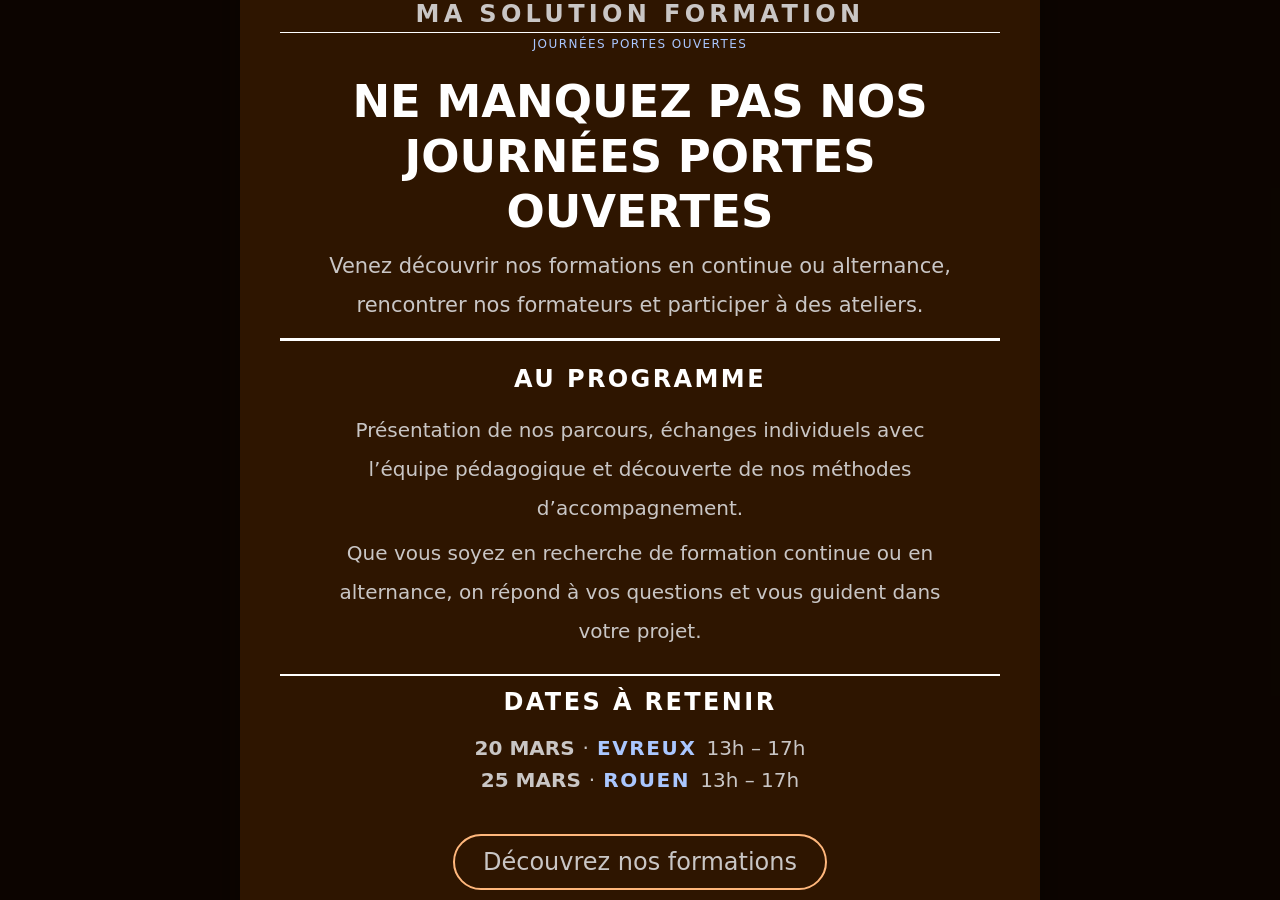
==== index2.html @ afb70f4c "first commit" ====
<!DOCTYPE html>
<html>
<head>
  <meta charset="UTF-8" />
  <title>Popup JPO</title>
  <link rel="stylesheet" href="style.css" />
  <link rel="stylesheet" href="modal.css">
</head>
<body class="dark">
  <div class="jpo-overlay">
    <article class="jpo-frontpage" role="dialog" aria-modal="true">
      <button class="jpo-close" aria-label="Fermer la popup">&times;</button>

      <header class="jpo-frontpage-header">
        <div class="jpo-frontpage-masthead">MA SOLUTION FORMATION</div>
        <div class="jpo-frontpage-subhead">JOURNÉES PORTES OUVERTES</div>
      </header>

      <h2 class="jpo-frontpage-headline">
        Ne manquez pas nos<br> Journées portes ouvertes
      </h2>

      <p class="jpo-frontpage-chapo">
        Venez découvrir nos formations en continue ou alternance,<br>
        rencontrer nos formateurs et participer à des ateliers.
      </p>

      <div class="jpo-frontpage-rule"></div>

      <section class="jpo-frontpage-body">
        <div class="jpo-frontpage-col-main">
          <h2 class="jpo-frontpage-section-title">Au programme</h2>
          <p class="jpo-frontpage-text">
            Présentation de nos parcours, échanges individuels avec l’équipe
            pédagogique et découverte de nos méthodes d’accompagnement.
          </p>
          <p class="jpo-frontpage-text">
            Que vous soyez en recherche de formation continue ou en alternance,
            on répond à vos questions et vous guident dans votre projet.
          </p>
        </div>
      </section>

      <section class="jpo-frontpage-dates">
        <h2 class="jpo-frontpage-dates-title">Dates à retenir</h2>

        <div class="jpo-frontpage-dates-list">
          <div class="jpo-frontpage-date-item">
            <span class="jpo-frontpage-date-day">20 mars</span>
            <span class="jpo-frontpage-date-separator">·</span>
            <span class="jpo-frontpage-date-city"><a class="jpo-link" href="">Evreux</a></span>
            <span class="jpo-frontpage-date-time">13h – 17h</span>
          </div>

          <div class="jpo-frontpage-date-item">
            <span class="jpo-frontpage-date-day">25 mars</span>
            <span class="jpo-frontpage-date-separator">·</span>
            <span class="jpo-frontpage-date-city"><a class="jpo-link" href="">Rouen</a></span>
            <span class="jpo-frontpage-date-time">13h – 17h</span>
          </div>
        </div>
      </section>

      <footer class="jpo-frontpage-footer">
        <a href="#formations" class="outlined-button outlined-primary jpo-frontpage-cta">
          Découvrez nos formations
        </a>
      </footer>
    </article>
  </div>
</body>
</html>
---- style.css ----
/*

Theme Name: Ma solution formation thème

Author: MSF team

Description: This theme is use to create template for different taxonomy, as training, skills, projects

Requires at least: 6.7

Tested up to: 6.7

Requires PHP: 7.2

Version: 2.0

License: GNU General Public License v2 or later

License URI: http://www.gnu.org/licenses/gpl-2.0.html

*/

@charset "UTF-8";

@font-face {
    font-family: "SansSerifFLF";
    src: url("/wp-content/themes/msf/assets/fonts/SansSerifFLF.otf") format("opentype");
    font-weight: normal;
    font-style: normal;
}

@font-face {
    font-family: "SansSerifFLF";
    src: url("/wp-content/themes/msf/assets/fonts/SansSerifFLF-Demibold.otf") format("opentype");
    font-weight: 600;
    font-style: normal;
}

@keyframes fade_in_show {
    0% {
        opacity: 0;
    }

    100% {
        opacity: 1;
    }
}

@keyframes slideInRight {
    0% {
        opacity: 0;
        transform: translateX(20px);
    }

    100% {
        opacity: 1;
        transform: translateX(0);
    }
}

@keyframes slideOutLeft {
    0% {
        opacity: 1;
        transform: translateX(0);
    }

    100% {
        opacity: 0;
        transform: translateX(-20px);
    }
}

@keyframes progressPulse {

    0%,
    100% {
        transform: scale(1);
    }

    50% {
        transform: scale(1.1);
    }
}

@keyframes float {

    0%,
    100% {
        transform: translateY(0px);
    }

    50% {
        transform: translateY(-10px);
    }
}

:root {
    font-family: 'SansSerifFLF';
    --bold-weight: 600;
    --display-large-font-size: 43px;
    --display-large-line-height: 48px;
    --display-medium-font-size: 34px;
    --display-medium-line-height: 39px;
    --display-small-font-size: 27px;
    --display-small-line-height: 33px;
    --headline-large-font-size: 24px;
    --headline-large-line-height: 30px;
    --headline-medium-font-size: 21px;
    --headline-medium-line-height: 27px;
    --headline-small-font-size: 18px;
    --headline-small-line-height: 27px;
    --body-large-font-size: 14px;
    --body-large-line-height: 20px;
    --body-medium-font-size: 12px;
    --body-medium-line-height: 28px;
    --theme-switch-base-width: 34px;
    --theme-switch-base-height: 17px;
    --theme-switch-base-indicator-dimension: 6px;
    --theme-switch-base-indicator-pos-offset: 4px;
    --theme-switch-base-indicator-translation: 16px;
    --theme-switch-division-factor: 1;
    --theme-switch-width: calc(var(--theme-switch-base-width)/var(--theme-switch-division-factor));
    --theme-switch-height: calc(var(--theme-switch-base-height)/var(--theme-switch-division-factor));
    --theme-switch-indicator-dimension: calc(var(--theme-switch-base-indicator-dimension)/var(--theme-switch-division-factor));
    --theme-switch-indicator-pos-offset: calc(var(--theme-switch-base-indicator-pos-offset)/var(--theme-switch-division-factor));
    --theme-switch-indicator-translation: calc(var(--theme-switch-base-indicator-translation)/var(--theme-switch-division-factor));
    --outlined-button-padding-vertical: 10px;
    --outlined-button-padding-horizontal: 28px;
    --outlined-button-padding-border-radius: 100px;
    --corner-radius: 2px;
    --section-title-left-padding: 2vw;
    --section-padding: 7.5vh 10vw;
    --section-internal-gap: 4vh;
    --footer-sections-padding: 0 1vw;
    --footer-padding: 2vh 1vw;
    --footer-grid-template: 1fr;
    --footer-links-section-gap: 5%;
    --footer-links-section-padding: 0 10%;
    --footer-capacitations-grid-template: 1fr;
    --footer-capacitations-grid-gap: 4vh;
    --footer-capacitations-figure-padding: 2vh 6vw;
    --gapped-border-container-padding: 1vh 0.5vw;
    --hero-banner-padding: 6px 10px;
    --card-padding: 2vh 3vw;
    --card-internal-gap: 2vh;
    --card-wrapper-left-padding: 2vw;
    --body-post-margin-bottom: 2vh;
}

* {
    padding: 0px;
    margin: 0px;
    box-sizing: border-box;
}

html .light {
    --primary: #F28A1C;
    --on-primary: #FFFFFF;
    --primary-container: #FFDCC2;
    --on-primary-container: #6D3900;
    --secondary: #0066CC;
    --on-secondary: #D9D9D9;
    --secondary-container: #D7E3FF;
    --on-secondary-container: #00458E;
    --surface: #FCF8F8;
    --surface-container: #FFF;
    --surface-container-highest: #EBE8E7;
    --surface-container-var: #F4F0EF;
    --on-surface: #484646;
    --on-surface-var: #000;
    --outline: #DCD9D8;
    --sucess-surface: #B9F21C;
    --error-surface: #FF5449;
}

html .dark {
    --primary: #FFB77C;
    --on-primary: #4D2700;
    --primary-container: #6D3900;
    --on-primary-container: #FFDCC2;
    --secondary: #AAC7FF;
    --on-secondary: #002F65;
    --secondary-container: #00458E;
    --on-secondary-container: #D7E3FF;
    --surface: #1F0C00;
    --surface-container: #2E1500;
    --surface-container-highest: #353434;
    --surface-container-var: #3C1E00;
    --on-surface: #C9C6C5;
    --on-surface-var: #FFF;
    --outline: #929090;
    --sucess-surface: #B9F21C;
    --error-surface: #FF5449;
}

html {
    overflow-x: hidden;
}

h1,
h2,
h3,
h4,
h5,
h6,
p,
a,
li,
span {
    color: var(--on-surface);
}

h1 {
    font-size: var(--display-large-font-size);
    line-height: var(--display-large-line-height);
}

h2 {
    font-size: var(--display-medium-font-size);
    line-height: var(--display-medium-line-height);
}

h3 {
    font-size: var(--display-small-font-size);
    line-height: var(--display-small-line-height);
}

h4 {
    font-size: var(--headline-large-font-size);
    line-height: var(--headline-large-line-height);
}

h5 {
    font-size: var(--headline-medium-font-size);
    line-height: var(--headline-medium-line-height);
}

h6 {
    font-size: var(--headline-small-font-size);
    line-height: var(--headline-small-line-height);
}

p,
span,
a {
    font-size: var(--body-large-font-size);
    line-height: var(--body-large-line-height);
}

a {
    text-decoration: none;
}

.outlined-button {
    padding: var(--outlined-button-padding-vertical) var(--outlined-button-padding-horizontal);
    border-radius: var(--outlined-button-padding-border-radius);
    border: 2.5px solid black;
    width: fit-content;
    font-size: var(--headline-large-font-size);
    line-height: var(--headline-large-line-height);
}

.outlined-primary {
    background-color: var(--surface-container);
    border-color: var(--primary);
    color: var(--on-surface);
}

body {
    background-color: var(--surface);
}

.section-title {
    font-size: var(--display-small-font-size);
    line-height: var(--display-small-line-height);
    border-left: 1.5px solid var(--primary);
    padding-left: var(--section-title-left-padding);
}

section {
    padding: var(--section-padding);
    display: flex;
    flex-direction: column;
    gap: var(--section-internal-gap);
}

html {
    -ms-overflow-style: none;
    scrollbar-width: none;
}

html::-webkit-scrollbar {
    display: none;
}

nav {
    background-color: var(--surface-container);
    display: grid;
    grid-template-columns: repeat(2, 1fr);
    padding: 2vh 2vw;
    width: 100%;
    justify-content: space-between;
    position: relative;
}

nav img {
    height: auto;
    width: calc(2*4px + 2 * var(--theme-switch-height) + var(--theme-switch-width));
}

nav:has(#burger-checkbox:checked) #nav-links-container {
    display: flex;
    flex-direction: column;
    animation: fade_in_show 0.3s;
}

svg {
    fill: var(--primary);
    stroke: var(--primary);
}

#theme-switch-container {
    display: flex;
    gap: 4px;
    align-items: center;
}

#theme-switch-container svg {
    width: auto;
    height: var(--theme-switch-height);
}

.switch {
    position: relative;
    display: inline-block;
    width: var(--theme-switch-width);
    height: var(--theme-switch-height);
}

.switch input {
    opacity: 0;
    width: 0;
    height: 0;
}

.slider {
    position: absolute;
    top: 0;
    left: 0;
    right: 0;
    bottom: 0;
    background-color: var(--surface-container);
    -webkit-transition: .4s;
    transition: .4s;
    border: 2px solid var(--primary);
    border-radius: var(--theme-switch-height);
}

.slider:before {
    position: absolute;
    content: "";
    height: var(--theme-switch-indicator-dimension);
    width: var(--theme-switch-indicator-dimension);
    left: var(--theme-switch-indicator-pos-offset);
    bottom: var(--theme-switch-indicator-pos-offset);
    background-color: var(--primary);
    -webkit-transition: .4s;
    transition: .4s;
    border-radius: var(--theme-switch-indicator-dimension);
}

input:checked+.slider:before {
    -webkit-transform: translateX(var(--theme-switch-indicator-translation));
    -ms-transform: translateX(var(--theme-switch-indicator-translation));
    transform: translateX(var(--theme-switch-indicator-translation));
}

#nav-links-container {
    display: none;
    position: absolute;
    top: 100%;
    left: 0;
    right: 0;
    background-color: var(--surface-container-var);
    padding: 2vh 4vw;
    z-index: 1000;
    gap: 3vh;
}

#nav-links-container .outlined-primary {
    align-self: center;
}

.parent-menu-item {
    border-top: 1px solid var(--primary-container);
    padding-top: 0.5vh;
    display: flex;
    flex-direction: column;
    gap: 1vh;
    justify-content: space-between;
}

.parent-menu-item svg {
    height: 18px;
    width: auto;
}

.parent-menu-title {
    display: flex;
    gap: 0.5vh;
    justify-content: space-between;
    align-items: center;
}

.parent-menu-title a {
    font-size: var(--display-small-font-size);
    line-height: var(--display-small-line-height);
    font-weight: var(--bold-weight);
    color: var(--on-surface);
}

.parent-description {
    font-size: var(--headline-large-font-size);
    line-height: var(--headline-large-line-height);
    color: var(--primary);
    font-weight: var(--bold-weight);
    padding-bottom: 2vh;
}

.sub-menu-item-container {
    display: none;
    flex-direction: column;
    gap: 2vh;
    padding: 1vh 0;
    animation: fade_in_show 0.4s;
}

.sub-menu-item {
    display: flex;
    flex-direction: column;
    gap: 2vh;
}

.sub-menu-item a {
    font-size: var(--body-large-font-size);
    line-height: var(--body-large-line-height);
    font-weight: var(--bold-weight);
    color: var(--secondary);
}

.sub-menu-item ul {
    padding-left: 5vw;
    font-size: var(--body-large-font-size);
    line-height: var(--body-large-line-height);
    color: var(--on-surface-var);
}

.sub-nav {
    display: flex;
    flex-direction: column;
    gap: 2vh
}

#burger-checkbox {
    display: none;
}

#burger-button label {
    position: absolute;
    right: 20px;
    display: flex;
    flex-direction: column;
    justify-content: space-between;
    height: 40px;
}

#burger-button label div {
    position: relative;
    width: 50px;
    height: 5px;
    background-color: var(--secondary);
    transition: 0.3s ease transform, 0.3s ease top, 0.3s ease width,
        0.3s ease right, 0.3s ease opacity;
    border-radius: 2px;
    transform-origin: 0;
}

#burger-button:has(#burger-checkbox:checked) label div:first-child {
    transform: rotateZ(45deg);
}

#burger-button:has(#burger-checkbox:checked) label div:nth-child(2) {
    transform: rotateZ(45deg);
    opacity: 0;
    width: 0;
}

#burger-button:has(#burger-checkbox:checked) label div:last-child {
    transform: rotateZ(-45deg);
}

footer {
    width: 100%;
    display: grid;
    grid-template-columns: var(--footer-grid-template);
    background-color: var(--surface-container);
    padding: var(--footer-padding);
}

footer section {
    padding: var(--footer-sections-padding);
}

footer h3 {
    color: var(--secondary);
    text-align: center;
}

.facebook-cls-1 {
    fill: var(--surface-container);
}

.youtube-cls-1 {
    fill: var(--surface-container);
}

.youtube-cls-2 {
    fill-rule: evenodd;
}

.instagram-cls-1 {
    fill: var(--surface-container);
}

.instagram-cls-2 {
    fill-rule: evenodd;
}

.instagram-cls-2,
.instagram-cls-3 {
    fill: var(--primary);
}

#contacts a,
#contacts p {
    font-size: var(--headline-small-font-size);
    line-height: var(--headline-small-line-height);
}

#contacts p,
#links-section h6 {
    text-align: center;
}

#links-section>div {
    gap: var(--footer-links-section-gap);
    display: flex;
    padding: var(--footer-links-section-padding);
    justify-self: center;
    align-items: center;
    justify-items: center;
}

#links-section svg {
    flex: 1;
    width: 100%;
}

#links-section p {
    text-align: center;
}

#links-section>div>a {
    flex: 1;
}

#capacitations>div {
    display: grid;
    grid-template-columns: var(--footer-capacitations-grid-template);
    gap: var(--footer-capacitations-grid-gap);
    justify-items: center;
    align-items: center;
}

#capacitations figure {
    width: 100%;
    height: 100%;
    padding: var(--footer-capacitations-figure-padding);
    background-color: white;
    border-radius: var(--corner-radius);
}

#capacitations img {
    height: 100%;
    width: 100%;
    object-fit: contain;
}

#capacitations a {
    line-height: var(--display-small-line-height);
    font-size: var(--display-small-font-size);
    font-weight: var(--bold-weight);
    color: var(--primary);
    text-align: center;
}

.gapped-border {
    --s: 4vh;
    border: 3px solid var(--primary);
    width: 100%;
    aspect-ratio: 16/9;
    padding: var(--gapped-border-container-padding);
    background-color: var(--surface-container) content-box;
    mask:
        conic-gradient(at var(--s) var(--s), #0000 75%, #000 0) 0 0/calc(100% - var(--s)) calc(100% - var(--s)),
        conic-gradient(#000 0 0) content-box;
}

#legal-links ul,
#quick-links ul {
    list-style-type: none;
    display: flex;
    flex-direction: column;
    justify-content: center;
    text-align: center;
}

#legal-links a,
#quick-links a {
    line-height: var(--display-small-line-height);
    font-size: var(--display-small-font-size);
}

#post-content {
    padding: var(--section-padding);
}

#post-content h1 {
    line-height: var(--display-large-line-height);
    font-size: var(--display-large-font-size);
    margin-bottom: 1vh;
}

#post-title-banner {
    width: 90%;
}

#post-content header {
    margin-bottom: 2vh;
}

#post-content ul {
    margin-left: 2vw;
}

#post-content table {
    border: 0.8px solid var(--on-surface);
    color: var(--on-surface);
}

.post-body h2,
.post-body h3,
.post-body p,
.post-body ul,
.post-body table,
.wp-block-group h2,
.wp-block-group h3,
.wp-block-group p,
.wp-block-group ul,
.wp-block-group table {
    margin-bottom: var(--body-post-margin-bottom);
}

#post-content header,
#project-header header {
    position: relative;
}

#hero-image {
    width: 100%;
    aspect-ratio: 16/10;
}

.hero-banner {
    position: absolute;
    padding: var(--hero-banner-padding);
    background-color: rgba(0, 0, 0, 0.8);
}

.hero-title {
    top: 2vh;
    width: 100%;
}

.hero-title h2 {
    display: flex;
}

.hero-title h2 span:first-child::after {
    content: "";
    display: inline-block;
    background-color: var(--primary);
    height: var(--body-large-line-height);
    width: 1px;
    margin: 0 8px;
    vertical-align: middle;
}

.hero-title h1 {
    line-height: var(--display-small-line-height);
    font-size: var(--display-small-font-size);
}

.hero-date {
    bottom: 2vh;
    right: 0;
    display: flex;
    justify-items: center;
    flex-direction: column;
    color: var(--on-surface-var);
}

.light .hero-date time,
.light .hero-title span,
.light .hero-title h1 {
    color: #c9c6c5;
}

.hero-date time:first-child:after {
    content: "";
    display: block;
    background-color: var(--primary);
    height: var(--body-large-line-height);
    margin: 1vh 0;
    width: 100%;
    height: 1px;
}

body>header {
    position: relative;
}

#nav-form {
    top: 15%;
    left: 50%;
    width: 90%;
    z-index: 9999;
    padding: 4vh 5vw;
    flex-direction: column;
    transform: translateX(-50%);
    position: absolute;
    border-radius: var(--corner-radius);
    background-color: var(--surface-container);
    border: solid 0.5px var(--primary);
    max-width: 600px;
}

.display-none {
    display: none;
}

.display-flex {
    display: flex;
}

#nav-form-header {
    display: flex;
    justify-content: space-between;
    margin-bottom: 2vh;
}

#nav-form-header svg {
    height: var(--headline-medium-line-height);
    fill: var(--on-surface-var);
    stroke: unset;
    cursor: pointer;
    transition: transform 0.2s ease;
}

#nav-form-progress {
    padding: 1vh 2vw;
    background-color: var(--primary-container);
    display: flex;
    flex-direction: column;
    gap: 2vh;
    border-radius: var(--corner-radius);
    margin-bottom: 3vh;
}

#nav-form-progress>div::after {
    content: '';
    position: absolute;
    left: 14px;
    top: 100%;
    width: 2px;
    height: 2vh;
    background-color: var(--on-primary-container);
    transition: all 0.3s ease;
}

#nav-form-progress>div:last-child::after {
    display: none;
}

#nav-form-progress>div {
    display: flex;
    gap: 2vw;
    align-items: center;
    transition: all 0.3s ease;
    position: relative;
}

#nav-form-progress>div span:first-child {
    border-radius: 50%;
    aspect-ratio: 1;
    width: 30px;
    display: flex;
    justify-content: center;
    align-items: center;
    font-weight: var(--bold-weight);
    transition: all 0.3s ease;
}

.progress-inactive {
    background-color: var(--outline);
    color: var(--on-surface);
}

.progress-active {
    background-color: var(--primary);
    color: var(--on-primary);
    animation: progressPulse 0.6s ease-in-out;
}

.progress-validate {
    background-color: var(--sucess-surface);
    color: #FFF;
}

.progress-validate::after {
    content: "✓";
}

fieldset {
    border: unset;
    display: grid;
    gap: 2vh;
}

fieldset.step-entering {
    animation: slideInRight 0.4s ease-out;
}

fieldset.step-leaving {
    animation: slideOutLeft 0.4s ease-out;
}

fieldset>div {
    display: grid;
    width: 100%;
    gap: 1.5vh;
}

label {
    font-size: var(--body-large-font-size);
    line-height: var(--body-large-line-height);
    color: var(--on-surface);
}

.field-form-radio {
    display: flex;
    justify-content: space-between;
    align-items: center;
    padding: 1vh 0;
}

.field-form-radio input[type="radio"],
.field-form-radio input[type="checkbox"] {
    appearance: none;
    -webkit-appearance: none;
    -moz-appearance: none;
    width: 20px;
    height: 20px;
    border: 2px solid var(--outline);
    background-color: #FFF;
    cursor: pointer;
    position: relative;
    transition: all 0.3s ease;
}

.field-form-radio input[type="radio"] {
    border-radius: 50%;
}

.field-form-radio input[type="checkbox"] {
    border-radius: 4px;
}

.field-form-radio input[type="radio"]:checked,
.field-form-radio input[type="checkbox"]:checked {
    border-color: var(--primary);
    background-color: #FFF;
}

.field-form-radio input[type="radio"]:checked::after {
    content: "";
    position: absolute;
    width: 10px;
    height: 10px;
    background-color: var(--primary);
    border-radius: 50%;
    top: 50%;
    left: 50%;
    transform: translate(-50%, -50%);
}

.field-form-radio input[type="checkbox"]:checked::after {
    content: "✓";
    position: absolute;
    color: var(--primary);
    font-size: 14px;
    font-weight: bold;
    top: 50%;
    left: 50%;
    transform: translate(-50%, -50%);
    line-height: 1;
}

.field-form-text {
    display: flex;
    flex-direction: column;
    gap: 0.5vh;
}

.field-form-text input,
.field-form-text textarea {
    padding: 8px 12px;
    border: 1px solid var(--outline);
    border-radius: var(--corner-radius);
    background-color: var(--surface-container);
    color: var(--on-surface);
    font-family: inherit;
    font-size: var(--body-large-font-size);
    transition: border-color 0.3s ease, outline 0.3s ease;
}

.field-form-text input:focus,
.field-form-text textarea:focus {
    outline: 2px solid var(--primary);
    border-color: var(--primary);
}

.field-error {
    color: var(--error-surface);
    font-size: var(--body-large-font-size);
    margin-top: 0.5vh;
    min-height: 18px;
}

.next-button {
    padding: 10px 24px;
    border: unset;
    border-radius: 5px;
    background-color: var(--primary);
    color: var(--on-primary);
    width: min-content;
    margin-top: 2vh;
    cursor: pointer;
    font-size: var(--body-large-font-size);
    font-weight: var(--bold-weight);
    transition: all 0.3s ease;
}

.next-button:disabled {
    opacity: 0.5;
    cursor: not-allowed;
}

.toast-container {
    position: fixed;
    top: 20px;
    right: 20px;
    z-index: 10000;
    display: flex;
    flex-direction: column;
    gap: 12px;
    pointer-events: none;
}

.toast {
    display: flex;
    align-items: center;
    gap: 12px;
    padding: 12px 16px;
    background-color: var(--surface-container);
    border-radius: var(--corner-radius);
    box-shadow: 0 4px 12px rgba(0, 0, 0, 0.15);
    min-width: 300px;
    max-width: 400px;
    opacity: 0;
    transform: translateX(100%);
    transition: all 0.3s ease;
    pointer-events: all;
    border-left: 4px solid;
}

.toast--visible {
    opacity: 1;
    transform: translateX(0);
}

.toast--hiding {
    opacity: 0;
    transform: translateX(100%);
}

.toast--success {
    border-left-color: var(--sucess-surface);
}

.toast--error {
    border-left-color: var(--error-surface);
}

.toast--warning {
    border-left-color: var(--primary);
}

.toast--info {
    border-left-color: var(--secondary);
}

.toast__icon {
    flex-shrink: 0;
    width: 24px;
    height: 24px;
}

.toast--success .toast__icon svg {
    fill: var(--sucess-surface);
}

.toast--error .toast__icon svg {
    fill: var(--error-surface);
}

.toast--warning .toast__icon svg {
    fill: var(--primary);
}

.toast--info .toast__icon svg {
    fill: var(--secondary);
}

.toast__message {
    flex: 1;
    font-size: var(--body-large-font-size);
    line-height: var(--body-large-line-height);
    color: var(--on-surface);
}

.toast__close {
    flex-shrink: 0;
    background: transparent;
    border: none;
    color: var(--on-surface-var);
    font-size: 24px;
    line-height: 1;
    cursor: pointer;
    padding: 0;
    width: 24px;
    height: 24px;
    display: flex;
    align-items: center;
    justify-content: center;
    transition: opacity 0.2s ease;
    opacity: 0.6;
}

.toast__close:hover {
    opacity: 1;
}

.error-404 {
    min-height: 70vh;
    display: flex;
    align-items: center;
    justify-content: center;
    padding: var(--section-padding);
    background-color: var(--surface);
}

.error-container {
    width: 100%;
    max-width: 600px;
    margin: 0 auto;
}

.error-content {
    display: flex;
    flex-direction: column;
    align-items: center;
    gap: 3vh;
    text-align: center;
}

.error-image {
    width: 120px;
    height: 120px;
    margin-bottom: 2vh;
    animation: float 3s ease-in-out infinite;
}

.error-image svg {
    width: 100%;
    height: 100%;
}

.error-404 h1 {
    font-size: 64px;
    line-height: 1.2;
    font-weight: var(--bold-weight);
    color: var(--primary);
    margin: 0;
}

.error-404 .subtitle {
    font-size: var(--display-small-font-size);
    line-height: var(--display-small-line-height);
    font-weight: var(--bold-weight);
    color: var(--on-surface);
    margin: 0;
}

.error-404 .description {
    font-size: var(--body-large-font-size);
    line-height: var(--body-large-line-height);
    color: var(--on-surface);
    margin: 2vh 0;
}

.error-404 .seo-suggestions {
    display: flex;
    flex-direction: column;
    gap: 2vh;
    width: 100%;
    margin-top: 2vh;
}

.error-404 .home-button {
    display: inline-flex;
    align-items: center;
    justify-content: center;
    padding: var(--outlined-button-padding-vertical) var(--outlined-button-padding-horizontal);
    border-radius: var(--outlined-button-padding-border-radius);
    border: 2.5px solid var(--primary);
    background-color: var(--surface-container);
    color: var(--on-surface);
    font-size: var(--headline-large-font-size);
    line-height: var(--headline-large-line-height);
    font-weight: 500;
    text-decoration: none;
    transition: all 0.3s ease;
}

.post {
    background-color: var(--surface-container);
    padding: var(--card-padding);
    border-radius: var(--corner-radius);
}

.post>div {
    display: flex;
    flex-direction: column;
    border-left: 1.5px solid var(--primary);
    padding-left: var(--card-wrapper-left-padding);
    gap: var(--card-internal-gap);
}

.post h3 {
    font-size: var(--headline-large-font-size);
    line-height: var(--headline-large-line-height);
    color: var(--on-surface-var);
}

.post header span {
    font-size: var(--headline-large-font-size);
    line-height: var(--headline-large-line-height);
    color: var(--secondary);
}

.post a {
    text-align: right;
    color: var(--primary);
    font-weight: 600;
    font-size: var(--headline-medium-font-size);
    line-height: var(--headline-medium-line-height);
}

.post footer {
    display: flex;
    justify-content: end;
}

.post figure {
    padding-bottom: var(--card-internal-gap);
}

.post img {
    width: 100%;
    aspect-ratio: 16/10;
    object-fit: cover;
    object-position: center 15%;
    border-radius: var(--corner-radius);
}

.sun-hollow-cls-1,
.sun-hollow-cls-2 {
    fill: var(--primary);
}

.sun-hollow-cls-3 {
    fill: none;
    stroke: var(--primary);
    stroke-miterlimit: 10;
    stroke-width: 2.71px;
}

.sun-hollow-cls-2 {
    fill-rule: evenodd;
}

.sun-full-cls-1,
.sun-full-cls-2 {
    fill: var(--primary);
}

.sun-full-cls-2 {
    fill-rule: evenodd;
}

.moon-hollow-1 {
    fill: none;
    stroke: var(--primary);
    stroke-miterlimit: 10;
    stroke-width: 3.01px;
}

.maintenance-logo {
    display: flex;
    justify-content: center;
}

.maintenance {
    display: flex;
    flex-direction: column;
    gap: 30px;
    justify-items: center;
    text-align: center;
}

.nav-badge {
    aspect-ratio: 1;
    height: unset;
}

.wp-custom-link a {
    color: var(--on-surface);
    font-weight: var(--bold-weight);
}

.banner-container {
    width: 100%;
    overflow: hidden;
    background: linear-gradient(135deg, var(--primary) 0%, var(--secondary) 100%);
    padding: 15px 0;
}

.banner-inner {
    display: flex;
    width: fit-content;
    gap: 60px;
    animation: scroll-left 20s linear infinite;
}

.banner-track {
    display: flex;
    white-space: nowrap;
    gap: 60px;
}

.banner-track span {
    text-transform: uppercase;
    padding: 0 10px;
    color: white;
}

.nav-badge {
    width: 110px;
    height: auto;
    aspect-ratio: 1;
}

#post-content a {
    font-weight: var(--bold-weight);
    color: var(--secondary);
}

#post-content a:hover {
    text-decoration: underline;
}

@keyframes scroll-left {
    0% {
        transform: translateX(0);
    }

    100% {
        transform: translateX(-45%);
    }
}

@media screen and (min-width: 768px) {
    :root {
        --display-large-font-size: 50px;
        --display-large-line-height: 56px;
        --display-medium-font-size: 39px;
        --display-medium-line-height: 45px;
        --display-small-font-size: 32px;
        --display-small-line-height: 39px;
        --headline-large-font-size: 28px;
        --headline-large-line-height: 35px;
        --headline-medium-font-size: 24px;
        --headline-medium-line-height: 32px;
        --headline-small-font-size: 21px;
        --headline-small-line-height: 27px;
        --body-large-font-size: 16px;
        --body-large-line-height: 23px;
        --theme-switch-division-factor: 0.75;
        --footer-grid-template: repeat(2, 1fr);
        --footer-sections-padding: 0 2vw;
        --footer-padding: 4vh 1vw;
        --hero-banner-padding: 6px 10px;
        --card-padding: 2vh 1.5vw;
        --body-post-margin-bottom: 3vh;
    }

    #nav-form {
        width: 80%;
        max-width: 700px;
        padding: 5vh 6vw;
    }

    #nav-form-header svg:hover {
        transform: rotate(90deg);
    }

    .field-form-radio:hover {
        background-color: rgba(var(--primary), 0.05);
    }

    .field-form-radio input[type="radio"]:hover,
    .field-form-radio input[type="checkbox"]:hover {
        border-color: var(--primary);
        transform: scale(1.1);
    }

    .next-button:not(:disabled):hover {
        opacity: 0.9;
        transform: translateY(-2px);
        box-shadow: 0 4px 8px rgba(0, 0, 0, 0.1);
    }

    .toast-container {
        right: 10px;
        left: 10px;
        top: 10px;
    }

    .toast {
        min-width: unset;
        max-width: unset;
        width: 100%;
    }

    .error-image {
        width: 150px;
        height: 150px;
    }

    .error-404 h1 {
        font-size: 96px;
    }

    .error-404 .seo-suggestions {
        flex-direction: row;
        justify-content: center;
    }

    .post header {
        display: flex;
        justify-content: space-between;

    }

    .nav-badge {
        width: 200px;
    }
}

@media screen and (min-width: 1024px) {
    :root {
        --display-large-font-size: 57px;
        --display-large-line-height: 64px;
        --display-medium-font-size: 45px;
        --display-medium-line-height: 52px;
        --display-small-font-size: 34px;
        --display-small-line-height: 44px;
        --headline-large-font-size: 32px;
        --headline-large-line-height: 40px;
        --headline-medium-font-size: 28px;
        --headline-medium-line-height: 36px;
        --headline-small-font-size: 24px;
        --headline-small-line-height: 32px;
        --body-large-font-size: 20px;
        --body-large-line-height: 28px;
        --theme-switch-division-factor: 0.5625;
        --section-title-left-padding: 1vw;
        --section-padding: 8vh 14vw;
        --section-internal-gap: calc(2vh + 2vw);
        --footer-grid-template: repeat(5, 1fr);
        --footer-sections-padding: 0 1vw;
        --footer-padding: 2vh 2vw;
        --footer-capacitations-figure-padding: 0.25vh 0.5vw;
        --footer-links-section-padding: 0 20%;
        --footer-capacitations-grid-template: repeat(2, 1fr);
        --hero-banner-padding: 6px 10px;
        --card-padding: 1.5vh 1vw;
        --body-post-margin-bottom: 4vh;
    }

    nav img {
        height: 8vh;
        width: auto;
    }

    footer section {
        padding: 0;
    }

    .gapped-border {
        --s: 2vh;
        padding: 0;
    }

    footer {
        gap: 1vw;
    }

    .outlined-primary:hover {
        background-color: var(--primary-container);
        color: var(--on-primary-container);
    }

    .outlined-button {
        font-size: var(--headline-small-font-size);
        line-height: var(--headline-small-line-height);
    }

    nav {
        grid-template-columns: 1fr 4fr 1fr;
        justify-items: center;
        align-items: center;
        position: relative;
    }

    #logo-nav-link {
        justify-self: start;
    }

    .menu-header-menu-container {
        display: flex;
        gap: 2vw;
    }

    #nav-links-container {
        top: 0;
        display: flex;
        flex-direction: column;
        background-color: var(--surface-container);
        gap: 2vh;
        position: static;
    }

    #nav-background-hovered {
        top: 100%;
        left: 0;
        right: 0;
        width: 100%;
        height: min(60vh, 500px);
        background-color: var(--surface-container-var);
        display: none;
        position: absolute;
        z-index: 1;
    }

    #nav-links-container svg {
        display: none;
    }

    .parent-menu-item {
        border: none;
    }

    .parent-menu-item a {
        text-align: center;
        border: none;
        font-size: var(--headline-medium-font-size);
        line-height: var(--headline-medium-line-height);
    }

    .sub-nav a {
        height: calc(2 * var(--headline-medium-line-height));
    }

    .sub-menu-item-container {
        display: none;
    }

    .sub-menu-item-container {
        position: absolute;
        display: none;
        background-color: var(--surface-container-var);
        animation: fade_in_show 0.4s;
        top: 100%;
        left: 0;
        right: 0;
        width: 100%;
        z-index: 2;
        padding: 4vh 2vw;
    }

    .sub-menu-item {
        display: grid;
        grid-template-columns: repeat(4, 1fr);
        gap: 4vw;
    }

    .sub-menu-item ul {
        padding-left: 2vw;
    }

    #burger-button,
    #burger-button * {
        display: none;
    }

    #nav-form-button {
        cursor: pointer;
    }

    #capacitations>div a {
        order: 3;
        grid-column: 1 / span 2;
    }

    .hero-title {
        top: 5vh;
        width: fit-content;
    }

    .hero-date {
        bottom: 5vh;
    }

    #nav-form {
        width: 70%;
        max-width: 800px;
    }

    .error-image {
        width: 180px;
        height: 180px;
    }

    .error-404 h1 {
        font-size: 120px;
    }

    .error-404 .home-button:hover {
        background-color: var(--primary-container);
        color: var(--on-primary-container);
        transform: translateY(-2px);
        box-shadow: 0 4px 12px rgba(0, 0, 0, 0.1);
    }

    .post figure {
        padding: 0;
    }

    .post>div>div {
        display: grid;
        gap: 1vw;
        grid-template-columns: 1fr 2fr;
    }

    .nav-badge {
        align-self: center;
        width: 175px;
    }

    .wp-custom-link a:hover {
        text-decoration: underline;
    }

}
---- modal.css ----
.jpo-overlay {
    position: fixed;
    inset: 0;
    background: rgba(0, 0, 0, 0.6);
    display: flex;
    align-items: center;
    justify-content: center;
    z-index: 9999;
    animation: fade_in_show 0.3s ease-out;
    padding: 16px;
}

.jpo-overlay .jpo-link {
    color: var(--secondary);
    text-decoration: none;
    font-weight: var(--bold-weight);
}

.jpo-frontpage {
    background-color: var(--surface-container);
    color: var(--on-surface);
    width: 100%;
    max-width: 800px;
    padding: 20px 16px;
    border-radius: 3px;
    box-shadow: 0 10px 30px rgba(0, 0, 0, 0.35);
    position: relative;
    font-family: 'SansSerifFLF', system-ui, -apple-system, BlinkMacSystemFont, sans-serif;
    display: flex;
    flex-direction: column;
}

.jpo-close {
    position: absolute;
    top: 8px;
    right: 10px;
    border: none;
    background: transparent;
    color: var(--on-surface-var);
    font-size: 20px;
    cursor: pointer;
    line-height: 1;
}

.jpo-frontpage-header {
    text-align: center;
    margin-bottom: 8px;
    padding-top: 8px;
}

.jpo-frontpage-masthead {
    font-size: calc(var(--headline-small-font-size) * 1.0);
    letter-spacing: 0.18em;
    text-transform: uppercase;
    font-weight: var(--bold-weight);
    border-bottom: 1px solid var(--on-surface-var);
    padding-bottom: 4px;
}

.jpo-frontpage-subhead {
    font-size: var(--body-medium-font-size);
    text-transform: uppercase;
    letter-spacing: 0.12em;
    margin-top: 4px;
    color: var(--secondary);
}

.jpo-frontpage-headline {
    margin-top: 12px;
    text-align: center;
    text-transform: uppercase;
    font-weight: var(--bold-weight);
    color: var(--on-surface-var);
    font-size: var(--display-small-font-size);
    line-height: var(--display-small-line-height);
}

.jpo-frontpage-chapo {
    margin-top: 8px;
    text-align: center;
    font-size: calc(var(--body-large-font-size) * 1.05);
    line-height: calc(var(--body-large-line-height) * 1.4);
}

.jpo-frontpage-rule {
    margin: 12px 0;
    border-top: 3px solid var(--on-surface-var);
}

.jpo-frontpage-body {
    display: block;
    padding: 0 4vw;
}

.jpo-frontpage-col-main {
    padding-right: 0;
    border-right: none;
}

.jpo-frontpage-section-title {
    font-size: var(--headline-small-font-size);
    text-transform: uppercase;
    letter-spacing: 0.10em;
    text-align: center;
    margin-bottom: 6px;
    color: var(--on-surface-var);
}

.jpo-frontpage-text {
    font-size: var(--body-large-font-size);
    line-height: calc(var(--body-large-line-height) * 1.4);
    text-align: center;
    margin-bottom: 6px;
}

.jpo-frontpage-dates {
    margin-top: 16px;
    padding-top: 10px;
    padding: 0 4vw;
    gap: unset;
    padding-bottom: 10px;
    border-top: 2px solid var(--on-surface-var);
}

.jpo-frontpage-dates-title {
    text-align: center;
    font-size: var(--headline-small-font-size);
    text-transform: uppercase;
    letter-spacing: 0.10em;
    margin-bottom: 6px;
    color: var(--on-surface-var);
}

.jpo-frontpage-dates-list {
    display: flex;
    flex-direction: column;
    gap: 4px;
}

.jpo-frontpage-date-item {
    font-size: calc(var(--body-large-font-size) * 1.05);
    line-height: calc(var(--body-large-line-height) * 1.3);
    display: flex;
    justify-content: center;
}

.jpo-frontpage-date-day {
    font-weight: var(--bold-weight);
    text-transform: uppercase;
}

.jpo-frontpage-date-city {
    text-transform: uppercase;
    letter-spacing: 0.08em;
}

.jpo-frontpage-date-time {
    margin-left: 0.5em;
}

.jpo-frontpage-date-separator {
    margin: 0 0.4em;
}

.jpo-frontpage-footer {
    margin-top: 20px;
    padding-top: 10px;
    display: flex;
    justify-content: center;
}

.jpo-frontpage-cta {
    font-size: var(--headline-small-font-size);
    line-height: var(--headline-small-line-height);
}

@media screen and (min-width: 900px) {
    .jpo-frontpage {
        padding: 24px 40px;
    }

    .jpo-frontpage-headline {
        font-size: calc(var(--display-medium-font-size) * 1.0);
        line-height: calc(var(--display-medium-line-height) * 1.05);
        margin-top: 16px;
    }

    .jpo-link:hover,
    .jpo-link:focus {
        text-decoration: underline;
    }
}
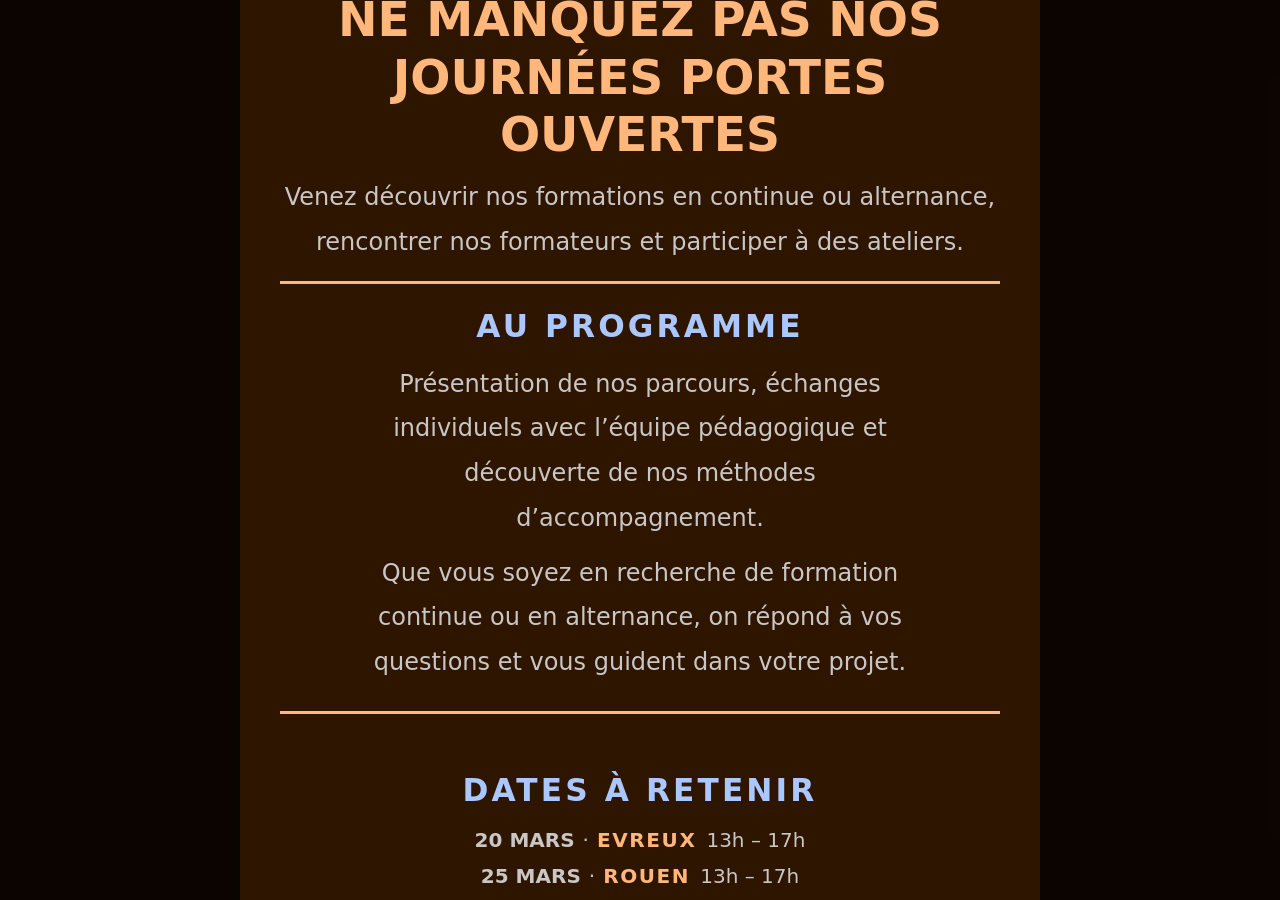
==== commit e4255053: "Ajustement couleur msf" ====
--- a/index2.html
+++ b/index2.html
@@ -40,6 +40,7 @@
           </p>
         </div>
       </section>
+      <div class="jpo-frontpage-rule"></div>
 
       <section class="jpo-frontpage-dates">
         <h2 class="jpo-frontpage-dates-title">Dates à retenir</h2>
--- a/modal.css
+++ b/modal.css
@@ -1,192 +1,216 @@
 .jpo-overlay {
-    position: fixed;
-    inset: 0;
-    background: rgba(0, 0, 0, 0.6);
-    display: flex;
-    align-items: center;
-    justify-content: center;
-    z-index: 9999;
-    animation: fade_in_show 0.3s ease-out;
-    padding: 16px;
+  position: fixed;
+  inset: 0;
+  background: rgba(0, 0, 0, 0.6);
+  display: flex;
+  align-items: center;
+  justify-content: center;
+  z-index: 9999;
+  animation: fade_in_show 0.3s ease-out;
+  padding: 12px;
 }
 
 .jpo-overlay .jpo-link {
-    color: var(--secondary);
-    text-decoration: none;
-    font-weight: var(--bold-weight);
-}
-
+  color: var(--primary);
+  text-decoration: none;
+  font-weight: var(--bold-weight);
+}
+
+/* MOBILE FIRST : texte grand et modal plus étirée */
 .jpo-frontpage {
-    background-color: var(--surface-container);
-    color: var(--on-surface);
-    width: 100%;
+  background-color: var(--surface-container);
+  color: var(--on-surface);
+  width: 100%;
+  max-width: 880px;              /* plus large sur mobile paysage */
+  padding: 26px 22px;            /* plus d’air */
+  border-radius: 3px;
+  box-shadow: 0 10px 30px rgba(0, 0, 0, 0.35);
+  position: relative;
+  font-family: 'SansSerifFLF', system-ui, -apple-system, BlinkMacSystemFont, sans-serif;
+  display: flex;
+  flex-direction: column;
+}
+
+.jpo-close {
+  position: absolute;
+  top: 10px;
+  right: 12px;
+  border: none;
+  background: transparent;
+  color: var(--on-surface-var);
+  font-size: 24px;              /* plus lisible au pouce */
+  cursor: pointer;
+  line-height: 1;
+}
+
+/* Bandeau journal */
+.jpo-frontpage-header {
+  text-align: center;
+  margin-bottom: 12px;
+  padding-top: 12px;
+}
+
+.jpo-frontpage-masthead {
+  font-size: calc(var(--headline-small-font-size) * 1.3);
+  letter-spacing: 0.18em;
+  text-transform: uppercase;
+  font-weight: var(--bold-weight);
+  border-bottom: 1px solid var(--on-surface-var);
+  padding-bottom: 6px;
+}
+
+.jpo-frontpage-subhead {
+  font-size: calc(var(--body-medium-font-size) * 1.3);
+  text-transform: uppercase;
+  letter-spacing: 0.12em;
+  margin-top: 6px;
+  color: var(--secondary);
+}
+
+/* Gros titre */
+.jpo-frontpage-headline {
+  margin-top: 18px;
+  text-align: center;
+  text-transform: uppercase;
+  font-weight: var(--bold-weight);
+  color: var(--primary);
+  font-size: calc(var(--display-small-font-size) * 1.4);
+  line-height: calc(var(--display-small-line-height) * 1.2);
+}
+
+/* Chapô */
+.jpo-frontpage-chapo {
+  margin-top: 12px;
+  text-align: center;
+  font-size: calc(var(--body-large-font-size) * 1.4);
+  line-height: calc(var(--body-large-line-height) * 1.7);
+}
+
+/* Filet */
+.jpo-frontpage-rule {
+  margin: 16px 0;
+  border-top: 3px solid var(--primary);
+}
+
+/* Corps */
+.jpo-frontpage-body {
+  display: block;
+  padding: 0 6vw; /* modal plus étirée, mais avec un peu de marge */
+}
+
+.jpo-frontpage-col-main {
+  padding-right: 0;
+  border-right: none;
+}
+
+.jpo-frontpage-section-title {
+  font-size: calc(var(--headline-small-font-size) * 1.3);
+  text-transform: uppercase;
+  letter-spacing: 0.10em;
+  text-align: center;
+  margin-bottom: 10px;
+  color: var(--secondary);
+}
+
+.jpo-frontpage-text {
+  font-size: calc(var(--body-large-font-size) * 1.4);
+  line-height: calc(var(--body-large-line-height) * 1.8);
+  text-align: center;
+  margin-bottom: 10px;
+}
+
+/* Dates */
+.jpo-frontpage-dates {
+  margin-top: 20px;
+  padding-top: 14px;
+  padding-bottom: 14px;
+  padding-left: 6vw;
+  padding-right: 6vw;
+  gap: unset;
+}
+
+.jpo-frontpage-dates-title {
+  text-align: center;
+  font-size: calc(var(--headline-small-font-size) * 1.3);
+  text-transform: uppercase;
+  letter-spacing: 0.10em;
+  margin-bottom: 10px;
+  color: var(--secondary);
+}
+
+.jpo-frontpage-dates-list {
+  display: flex;
+  flex-direction: column;
+  gap: 8px;
+}
+
+.jpo-frontpage-date-item {
+  font-size: calc(var(--body-large-font-size) * 1.4);
+  line-height: calc(var(--body-large-line-height) * 1.6);
+  display: flex;
+  justify-content: center;
+}
+
+.jpo-frontpage-date-day {
+  font-weight: var(--bold-weight);
+  text-transform: uppercase;
+}
+
+.jpo-frontpage-date-city {
+  text-transform: uppercase;
+  letter-spacing: 0.08em;
+}
+
+.jpo-frontpage-date-time {
+  margin-left: 0.5em;
+}
+
+.jpo-frontpage-date-separator {
+  margin: 0 0.4em;
+}
+
+/* Footer / CTA centré */
+.jpo-frontpage-footer {
+  margin-top: 24px;
+  padding-top: 14px;
+  display: flex;
+  justify-content: center;
+}
+
+.jpo-frontpage-cta {
+  font-size: calc(var(--headline-small-font-size) * 1.35);
+  line-height: calc(var(--headline-small-line-height) * 1.1);
+  padding: 12px 30px;
+}
+
+/* Desktop ≥ 900px : on redescend légèrement les tailles
+   pour rester cohérent avec les variables plus grandes. [file:1] */
+@media screen and (min-width: 900px) {
+  .jpo-frontpage {
+    padding: 24px 40px;
     max-width: 800px;
-    padding: 20px 16px;
-    border-radius: 3px;
-    box-shadow: 0 10px 30px rgba(0, 0, 0, 0.35);
-    position: relative;
-    font-family: 'SansSerifFLF', system-ui, -apple-system, BlinkMacSystemFont, sans-serif;
-    display: flex;
-    flex-direction: column;
-}
-
-.jpo-close {
-    position: absolute;
-    top: 8px;
-    right: 10px;
-    border: none;
-    background: transparent;
-    color: var(--on-surface-var);
-    font-size: 20px;
-    cursor: pointer;
-    line-height: 1;
-}
-
-.jpo-frontpage-header {
-    text-align: center;
-    margin-bottom: 8px;
-    padding-top: 8px;
-}
-
-.jpo-frontpage-masthead {
-    font-size: calc(var(--headline-small-font-size) * 1.0);
-    letter-spacing: 0.18em;
-    text-transform: uppercase;
-    font-weight: var(--bold-weight);
-    border-bottom: 1px solid var(--on-surface-var);
-    padding-bottom: 4px;
-}
-
-.jpo-frontpage-subhead {
-    font-size: var(--body-medium-font-size);
-    text-transform: uppercase;
-    letter-spacing: 0.12em;
-    margin-top: 4px;
-    color: var(--secondary);
-}
-
-.jpo-frontpage-headline {
-    margin-top: 12px;
-    text-align: center;
-    text-transform: uppercase;
-    font-weight: var(--bold-weight);
-    color: var(--on-surface-var);
-    font-size: var(--display-small-font-size);
-    line-height: var(--display-small-line-height);
-}
-
-.jpo-frontpage-chapo {
-    margin-top: 8px;
-    text-align: center;
-    font-size: calc(var(--body-large-font-size) * 1.05);
-    line-height: calc(var(--body-large-line-height) * 1.4);
-}
-
-.jpo-frontpage-rule {
-    margin: 12px 0;
-    border-top: 3px solid var(--on-surface-var);
-}
-
-.jpo-frontpage-body {
-    display: block;
-    padding: 0 4vw;
-}
-
-.jpo-frontpage-col-main {
-    padding-right: 0;
-    border-right: none;
-}
-
-.jpo-frontpage-section-title {
-    font-size: var(--headline-small-font-size);
-    text-transform: uppercase;
-    letter-spacing: 0.10em;
-    text-align: center;
-    margin-bottom: 6px;
-    color: var(--on-surface-var);
-}
-
-.jpo-frontpage-text {
-    font-size: var(--body-large-font-size);
-    line-height: calc(var(--body-large-line-height) * 1.4);
-    text-align: center;
-    margin-bottom: 6px;
-}
-
-.jpo-frontpage-dates {
-    margin-top: 16px;
-    padding-top: 10px;
-    padding: 0 4vw;
-    gap: unset;
-    padding-bottom: 10px;
-    border-top: 2px solid var(--on-surface-var);
-}
-
-.jpo-frontpage-dates-title {
-    text-align: center;
-    font-size: var(--headline-small-font-size);
-    text-transform: uppercase;
-    letter-spacing: 0.10em;
-    margin-bottom: 6px;
-    color: var(--on-surface-var);
-}
-
-.jpo-frontpage-dates-list {
-    display: flex;
-    flex-direction: column;
-    gap: 4px;
-}
-
-.jpo-frontpage-date-item {
-    font-size: calc(var(--body-large-font-size) * 1.05);
-    line-height: calc(var(--body-large-line-height) * 1.3);
-    display: flex;
-    justify-content: center;
-}
-
-.jpo-frontpage-date-day {
-    font-weight: var(--bold-weight);
-    text-transform: uppercase;
-}
-
-.jpo-frontpage-date-city {
-    text-transform: uppercase;
-    letter-spacing: 0.08em;
-}
-
-.jpo-frontpage-date-time {
-    margin-left: 0.5em;
-}
-
-.jpo-frontpage-date-separator {
-    margin: 0 0.4em;
-}
-
-.jpo-frontpage-footer {
-    margin-top: 20px;
-    padding-top: 10px;
-    display: flex;
-    justify-content: center;
-}
-
-.jpo-frontpage-cta {
-    font-size: var(--headline-small-font-size);
-    line-height: var(--headline-small-line-height);
-}
-
-@media screen and (min-width: 900px) {
-    .jpo-frontpage {
-        padding: 24px 40px;
-    }
-
-    .jpo-frontpage-headline {
-        font-size: calc(var(--display-medium-font-size) * 1.0);
-        line-height: calc(var(--display-medium-line-height) * 1.05);
-        margin-top: 16px;
-    }
-
-    .jpo-link:hover,
-    .jpo-link:focus {
-        text-decoration: underline;
-    }
-}+  }
+
+  .jpo-frontpage-headline {
+    font-size: calc(var(--display-medium-font-size) * 1.05);
+    line-height: calc(var(--display-medium-line-height) * 1.1);
+    margin-top: 18px;
+  }
+
+  .jpo-frontpage-chapo {
+    font-size: calc(var(--body-large-font-size) * 1.2);
+    line-height: calc(var(--body-large-line-height) * 1.6);
+  }
+
+  .jpo-frontpage-text,
+  .jpo-frontpage-date-item {
+    font-size: calc(var(--body-large-font-size) * 1.2);
+    line-height: calc(var(--body-large-line-height) * 1.6);
+  }
+
+  .jpo-frontpage-cta {
+    font-size: calc(var(--headline-small-font-size) * 1.1);
+    line-height: calc(var(--headline-small-line-height) * 1.05);
+    padding: 10px 26px;
+  }
+}
